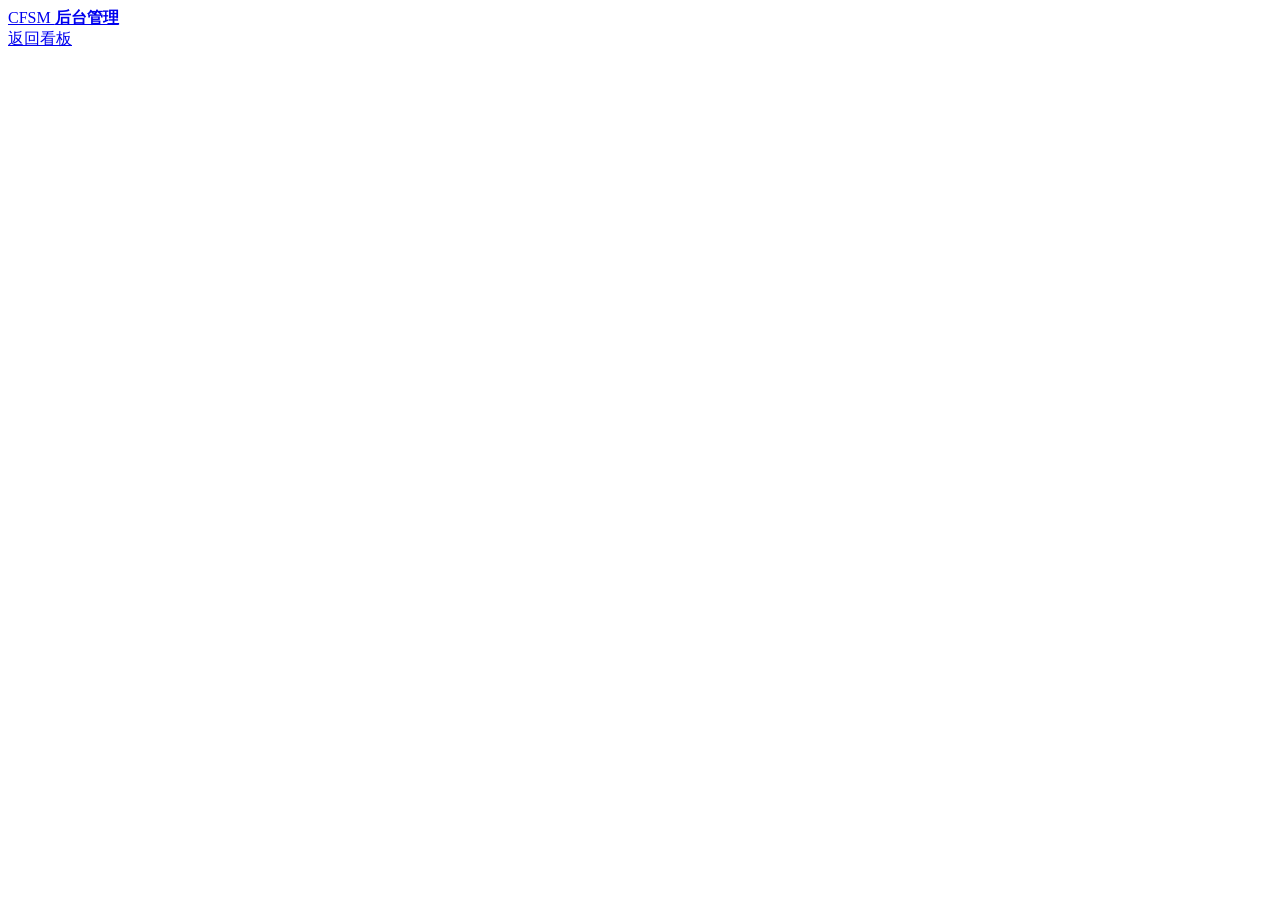
==== web/admin.html @ d1db9107 "feat: initial CFSM Monitor Go v0.1.0" ====
<!doctype html>
<html lang="zh-CN">
<head><meta charset="utf-8"><meta name="viewport" content="width=device-width,initial-scale=1"><meta name="color-scheme" content="light"><title>后台管理 · CFSM</title><link rel="icon" href="data:,"><link rel="stylesheet" href="/style.css"><link rel="stylesheet" href="/theme.css"><link rel="stylesheet" href="/admin.css"><script type="module" src="/admin.js"></script></head>
<body><div class="shell">
  <header><a class="brand" href="/admin">CFSM <b>后台管理</b></a><nav><a id="dashboard-link" class="admin-nav-link" href="/">返回看板</a><button id="logout" hidden>退出登录</button></nav></header>
  <p id="message" class="admin-message" role="status" hidden></p>
  <section id="setup-panel" class="admin-login" hidden><h1>创建管理员</h1><form id="setup-form"><label>账号<input id="setup-username" autocomplete="username" maxlength="64" required></label><label>密码<input id="setup-password" type="password" autocomplete="new-password" minlength="6" maxlength="1024" placeholder="至少 6 位" required></label><label>确认密码<input id="setup-confirm" type="password" autocomplete="new-password" minlength="6" maxlength="1024" required></label><button class="primary" type="submit">创建并登录</button></form></section>
  <section id="login-panel" class="admin-login" hidden><h1>管理员登录</h1><form id="login-form"><label>账号<input id="login-username" autocomplete="username" required></label><label>密码<input id="login-password" type="password" autocomplete="current-password" required></label><button class="primary" type="submit">登录</button></form></section>
  <main id="admin-layout" class="admin-layout" hidden>
    <aside class="admin-sidebar"><button data-panel="status" aria-current="page">采集状态</button><button data-panel="source">数据源设置</button><button data-panel="history">历史数据</button><button data-panel="account">管理员账号</button></aside>
    <div class="admin-content">
      <section data-view="status"><div class="admin-heading"><h1>采集状态</h1><div><button id="reload-status">刷新</button><button id="collect">立即采集</button></div></div><div id="status-grid" class="status-grid"></div><div class="admin-box"><dl id="collection-details" class="detail-grid"></dl><p id="collection-error" class="collection-error" hidden></p></div></section>
      <section data-view="source" hidden><h1>数据源设置</h1><form id="source-form" class="admin-box form-grid"><label class="wide">CFSM 地址<input id="source-url" type="url" placeholder="https://status.example.com" autocomplete="off" required></label><label class="wide">App 访问口令<input id="source-key" type="password" autocomplete="new-password" maxlength="32"><small id="key-hint"></small></label><label>采集间隔（秒）<input id="source-interval" type="number" min="60" max="86400" required></label><div class="form-action"><button class="primary" type="submit">验证连接并保存</button></div></form></section>
      <section data-view="history" hidden><h1>历史数据</h1><div class="admin-box"><dl id="database-details" class="detail-grid"></dl></div><form id="retention-form" class="admin-box form-grid"><label>保留天数<input id="retention-days" type="number" min="30" max="3650" required><small>缩短天数会清理过期记录。</small></label><div class="form-action"><button type="submit">保存并清理过期记录</button></div></form><div class="admin-box"><form id="history-form" class="history-filters"><label>节点<select id="history-node" required></select></label><label>开始日期<input id="history-from" type="date" required></label><label>结束日期<input id="history-to" type="date" required></label><button type="submit">查询</button></form><div class="admin-table-wrap"><table class="admin-table"><thead><tr><th>日期</th><th>已记录 GiB</th><th>样本</th><th>记录状态</th></tr></thead><tbody id="history-rows"></tbody></table></div><div class="pagination"><span id="history-count"></span><div><button id="previous-page" disabled>上一页</button><button id="next-page" disabled>下一页</button></div></div></div><div class="admin-box danger-zone"><div><h2>清空流量历史</h2><p>清除所有节点的每日记录和采样基准。</p></div><button id="clear-open" class="danger-button">清空历史</button></div></section>
      <section data-view="account" hidden><h1>管理员账号</h1><form id="account-form" class="admin-box form-grid"><label>账号<input id="account-username" autocomplete="username" maxlength="64" required></label><label>当前密码<input id="account-current" type="password" autocomplete="current-password" required></label><label>新密码<input id="account-password" type="password" autocomplete="new-password" minlength="6" maxlength="1024" required></label><label>确认新密码<input id="account-confirm" type="password" autocomplete="new-password" minlength="6" maxlength="1024" required></label><div class="form-action wide"><small>保存后所有登录会话失效。</small><button class="primary" type="submit">保存账号</button></div></form></section>
    </div>
  </main>
<footer class="app-footer"><span id="app-version"></span></footer></div><dialog id="clear-dialog"><h2>确认清空历史？</h2><p>数据源和管理员账号保留。</p><div class="confirm-actions"><button id="clear-cancel">取消</button><button id="clear-confirm" class="danger-button">确认清空</button></div></dialog></body></html>
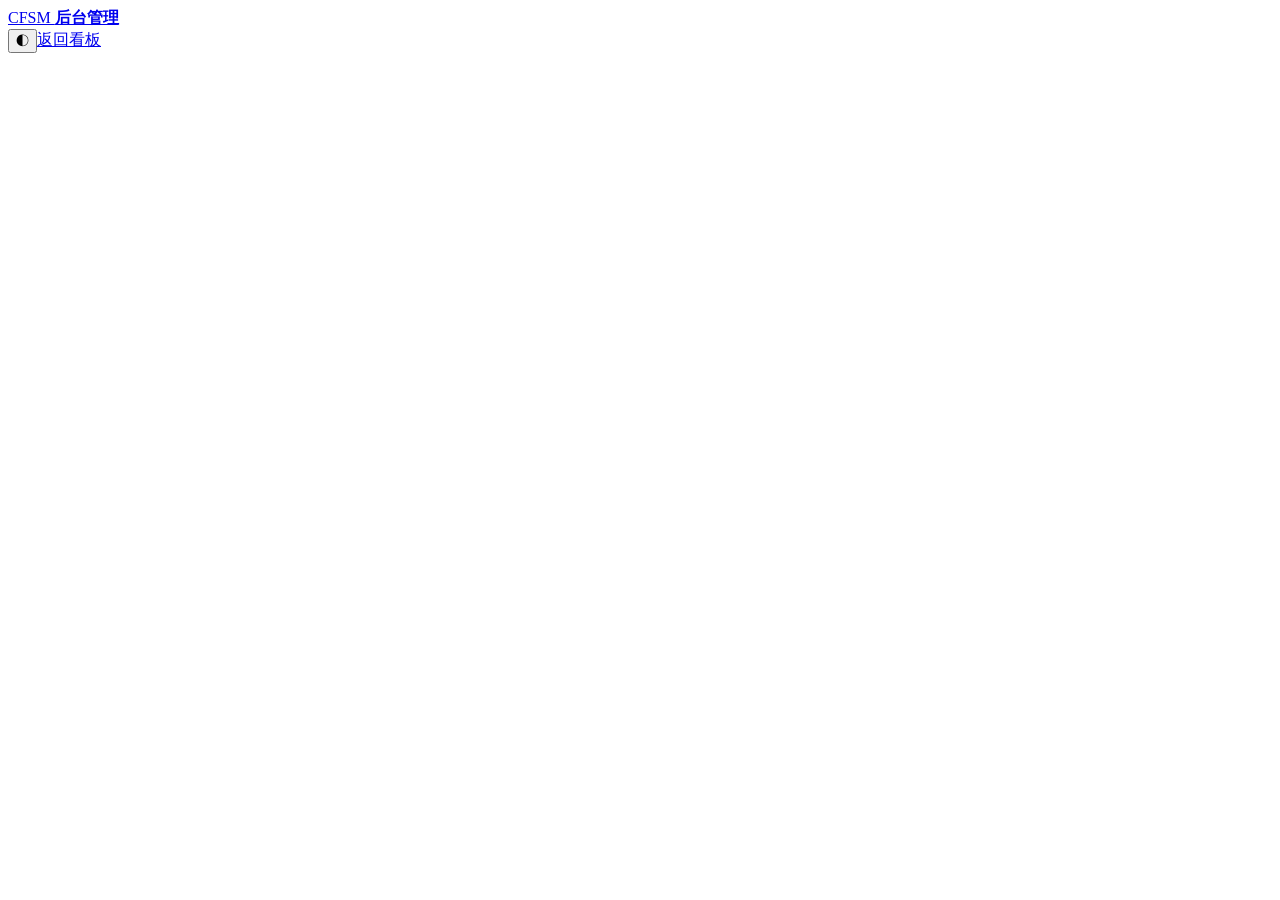
==== commit 20bfdb85: "feat: add dark theme and scoped traffic notifications" ====
--- a/web/admin.html
+++ b/web/admin.html
@@ -1,18 +1,19 @@
 <!doctype html>
 <html lang="zh-CN">
-<head><meta charset="utf-8"><meta name="viewport" content="width=device-width,initial-scale=1"><meta name="color-scheme" content="light"><title>后台管理 · CFSM</title><link rel="icon" href="data:,"><link rel="stylesheet" href="/style.css"><link rel="stylesheet" href="/theme.css"><link rel="stylesheet" href="/admin.css"><script type="module" src="/admin.js"></script></head>
+<head><script src="/appearance.js"></script><meta charset="utf-8"><meta name="viewport" content="width=device-width,initial-scale=1"><meta name="color-scheme" content="light"><title>后台管理 · CFSM</title><link rel="icon" href="data:,"><link rel="stylesheet" href="/style.css"><link rel="stylesheet" href="/theme.css"><link rel="stylesheet" href="/admin.css"><script type="module" src="/admin.js"></script></head>
 <body><div class="shell">
-  <header><a class="brand" href="/admin">CFSM <b>后台管理</b></a><nav><a id="dashboard-link" class="admin-nav-link" href="/">返回看板</a><button id="logout" hidden>退出登录</button></nav></header>
+  <header><a class="brand" href="/admin">CFSM <b>后台管理</b></a><nav><button id="theme-toggle" type="button" aria-label="切换主题">◐</button><a id="dashboard-link" class="admin-nav-link" href="/">返回看板</a><button id="logout" hidden>退出登录</button></nav></header>
   <p id="message" class="admin-message" role="status" hidden></p>
   <section id="setup-panel" class="admin-login" hidden><h1>创建管理员</h1><form id="setup-form"><label>账号<input id="setup-username" autocomplete="username" maxlength="64" required></label><label>密码<input id="setup-password" type="password" autocomplete="new-password" minlength="6" maxlength="1024" placeholder="至少 6 位" required></label><label>确认密码<input id="setup-confirm" type="password" autocomplete="new-password" minlength="6" maxlength="1024" required></label><button class="primary" type="submit">创建并登录</button></form></section>
   <section id="login-panel" class="admin-login" hidden><h1>管理员登录</h1><form id="login-form"><label>账号<input id="login-username" autocomplete="username" required></label><label>密码<input id="login-password" type="password" autocomplete="current-password" required></label><button class="primary" type="submit">登录</button></form></section>
   <main id="admin-layout" class="admin-layout" hidden>
-    <aside class="admin-sidebar"><button data-panel="status" aria-current="page">采集状态</button><button data-panel="source">数据源设置</button><button data-panel="history">历史数据</button><button data-panel="account">管理员账号</button></aside>
+    <aside class="admin-sidebar"><button data-panel="status" aria-current="page">采集状态</button><button data-panel="source">数据源设置</button><button data-panel="history">历史数据</button><button data-panel="notifications">消息推送</button><button data-panel="account">管理员账号</button></aside>
     <div class="admin-content">
       <section data-view="status"><div class="admin-heading"><h1>采集状态</h1><div><button id="reload-status">刷新</button><button id="collect">立即采集</button></div></div><div id="status-grid" class="status-grid"></div><div class="admin-box"><dl id="collection-details" class="detail-grid"></dl><p id="collection-error" class="collection-error" hidden></p></div></section>
       <section data-view="source" hidden><h1>数据源设置</h1><form id="source-form" class="admin-box form-grid"><label class="wide">CFSM 地址<input id="source-url" type="url" placeholder="https://status.example.com" autocomplete="off" required></label><label class="wide">App 访问口令<input id="source-key" type="password" autocomplete="new-password" maxlength="32"><small id="key-hint"></small></label><label>采集间隔（秒）<input id="source-interval" type="number" min="60" max="86400" required></label><div class="form-action"><button class="primary" type="submit">验证连接并保存</button></div></form></section>
       <section data-view="history" hidden><h1>历史数据</h1><div class="admin-box"><dl id="database-details" class="detail-grid"></dl></div><form id="retention-form" class="admin-box form-grid"><label>保留天数<input id="retention-days" type="number" min="30" max="3650" required><small>缩短天数会清理过期记录。</small></label><div class="form-action"><button type="submit">保存并清理过期记录</button></div></form><div class="admin-box"><form id="history-form" class="history-filters"><label>节点<select id="history-node" required></select></label><label>开始日期<input id="history-from" type="date" required></label><label>结束日期<input id="history-to" type="date" required></label><button type="submit">查询</button></form><div class="admin-table-wrap"><table class="admin-table"><thead><tr><th>日期</th><th>已记录 GiB</th><th>样本</th><th>记录状态</th></tr></thead><tbody id="history-rows"></tbody></table></div><div class="pagination"><span id="history-count"></span><div><button id="previous-page" disabled>上一页</button><button id="next-page" disabled>下一页</button></div></div></div><div class="admin-box danger-zone"><div><h2>清空流量历史</h2><p>清除所有节点的每日记录和采样基准。</p></div><button id="clear-open" class="danger-button">清空历史</button></div></section>
+      <section data-view="notifications" hidden><div class="admin-heading"><h1>消息推送</h1><div><button id="notification-reload">刷新记录</button><button id="notification-add" class="primary">新增渠道</button></div></div><p id="notification-zone" class="notification-hint"></p><div id="notification-channels"></div><div class="admin-box"><h2>发送记录</h2><div class="admin-table-wrap"><table class="admin-table notification-table"><thead><tr><th>时间</th><th>渠道</th><th>类型</th><th>状态</th><th>尝试</th><th>结果</th><th></th></tr></thead><tbody id="notification-log"></tbody></table></div></div></section>
       <section data-view="account" hidden><h1>管理员账号</h1><form id="account-form" class="admin-box form-grid"><label>账号<input id="account-username" autocomplete="username" maxlength="64" required></label><label>当前密码<input id="account-current" type="password" autocomplete="current-password" required></label><label>新密码<input id="account-password" type="password" autocomplete="new-password" minlength="6" maxlength="1024" required></label><label>确认新密码<input id="account-confirm" type="password" autocomplete="new-password" minlength="6" maxlength="1024" required></label><div class="form-action wide"><small>保存后所有登录会话失效。</small><button class="primary" type="submit">保存账号</button></div></form></section>
     </div>
   </main>
-<footer class="app-footer"><span id="app-version"></span></footer></div><dialog id="clear-dialog"><h2>确认清空历史？</h2><p>数据源和管理员账号保留。</p><div class="confirm-actions"><button id="clear-cancel">取消</button><button id="clear-confirm" class="danger-button">确认清空</button></div></dialog></body></html>
+<footer class="app-footer"><span id="app-version"></span></footer></div><dialog id="clear-dialog"><h2>确认清空历史？</h2><p>数据源和管理员账号保留。</p><div class="confirm-actions"><button id="clear-cancel">取消</button><button id="clear-confirm" class="danger-button">确认清空</button></div></dialog><dialog id="notification-dialog" aria-labelledby="notification-title"><form id="notification-form"><div class="dialog-head"><h2 id="notification-title">新增通知渠道</h2></div><p id="notification-error" class="form-message" role="alert"></p><div class="form-grid notification-form"><label>名称<input id="notify-name" maxlength="64" required></label><label>平台<select id="notify-provider"><option value="feishu">飞书</option><option value="wecom">企业微信</option><option value="dingtalk">钉钉</option></select></label><label class="wide">Webhook<input id="notify-webhook" type="password" autocomplete="new-password" maxlength="2048" required></label><div id="notify-secret-label" class="wide"><label>签名密钥<input id="notify-secret" type="password" autocomplete="new-password" maxlength="512"></label><label class="check-line"><input id="notify-clear-secret" type="checkbox">清除已保存的签名密钥</label></div><label>节点范围<select id="notify-scope"><option value="public">仅公开节点</option><option value="hidden">仅隐藏节点</option><option value="all">全部节点</option><option value="selected">指定节点</option></select></label><label class="check-line"><input id="notify-enabled" type="checkbox" checked>启用此渠道</label><label id="notify-nodes-label" class="wide" hidden>选择节点<select id="notify-nodes" multiple size="5"></select></label><fieldset class="wide"><legend><label class="check-line"><input id="notify-alerts" type="checkbox" checked>流量预警</label></legend><div class="form-grid"><label>周期配额阈值（%）<input id="notify-thresholds" placeholder="80, 90, 100"><small>多个阈值用逗号分隔；同周期越过阈值后不重复发送。</small></label><label>今日用量达到（GiB）<input id="notify-daily-gib" type="number" min="0" max="1000000000" step="0.01" value="0"><small>0 表示不启用此项。</small></label><label class="check-line"><input id="notify-spike" type="checkbox" checked>今日用量突增（3 倍）</label><label class="check-line"><input id="notify-forecast" type="checkbox">预计在重置前用尽</label></div></fieldset><fieldset class="wide"><legend><label class="check-line"><input id="notify-daily" type="checkbox" checked>每日播报</label></legend><label>播报时间<input id="notify-times" placeholder="09:00, 21:00"><small>最多 4 个时间，按后台时区；包含今日、昨日、周期用量、剩余和重置日期。</small></label></fieldset><div class="wide notification-form-actions"><button type="button" id="notification-cancel">取消</button><button type="submit" class="primary">保存渠道</button></div></div></form></dialog></body></html>
